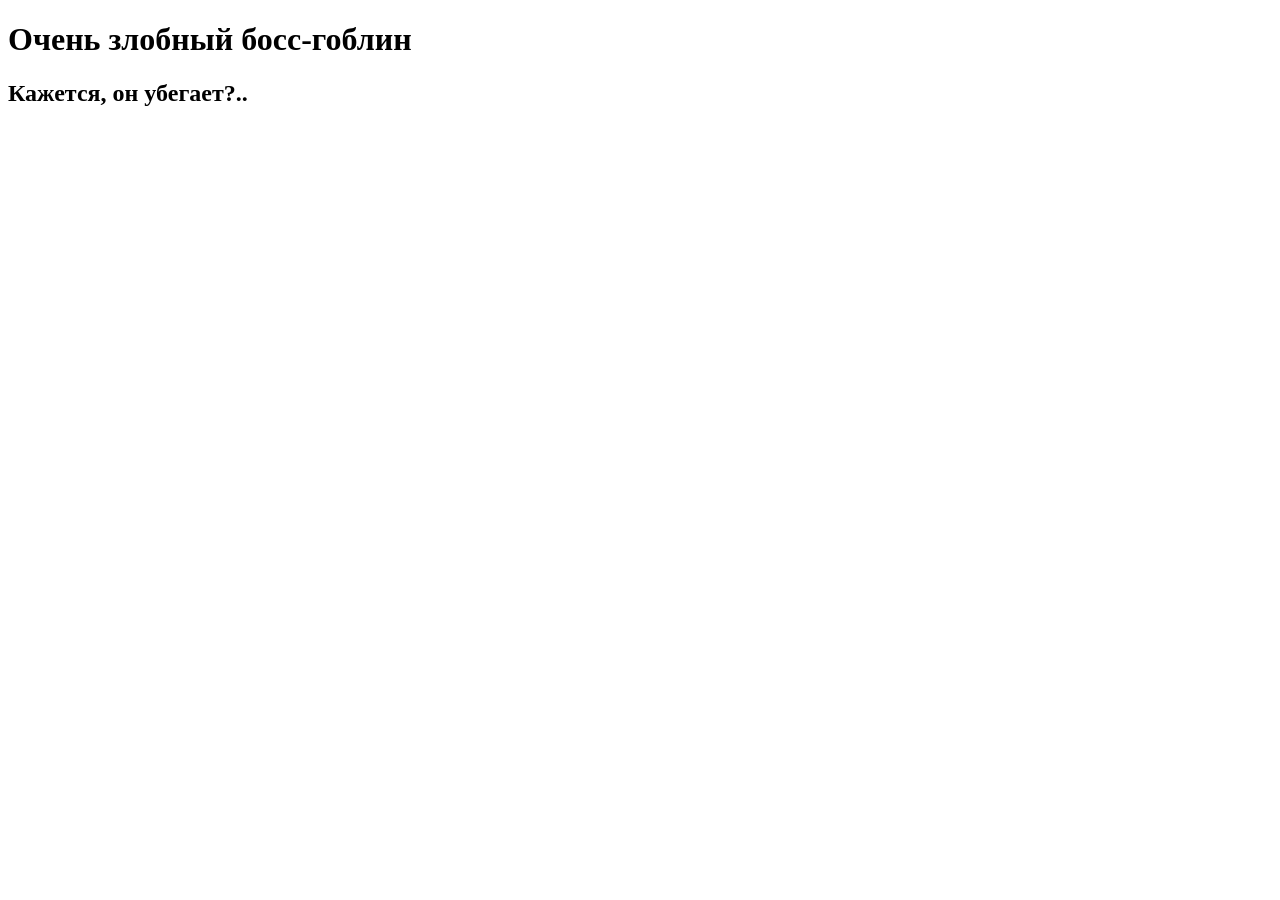
==== boss-room.html @ ebde8d36 "Added a room" ====
<!DOCTYPE html>
<html lang="en">
<head>
    <meta charset="UTF-8">
    <meta name="viewport" content="width=device-width, initial-scale=1.0">
    <title></title>
</head>
<body>
    <h1>Очень злобный босс-гоблин</h1>
    <h2>Кажется, он убегает?..</h2>
</body>
</html>
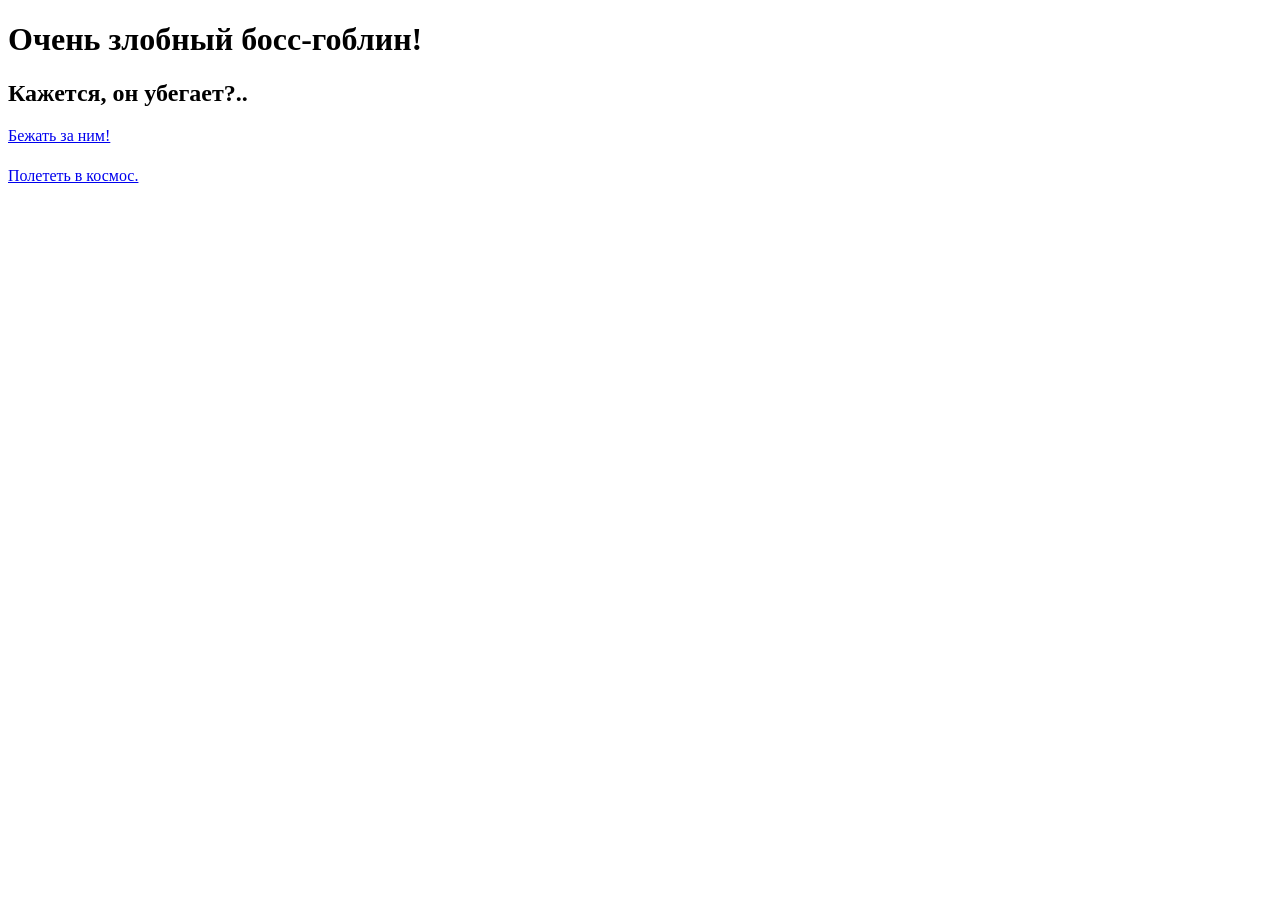
==== commit 3e74fb8d: "The creatiion of the first three rooms as well as the death an win." ====
--- a/boss-room.html
+++ b/boss-room.html
@@ -6,7 +6,11 @@
     <title></title>
 </head>
 <body>
-    <h1>Очень злобный босс-гоблин</h1>
+    <h1>Очень злобный босс-гоблин!</h1>
     <h2>Кажется, он убегает?..</h2>
+
+    <a href="/lost.html">Бежать за ним!</a>
+    <h5></h5>
+    <a href="/space.html">Полететь в космос.</a>
 </body>
 </html>
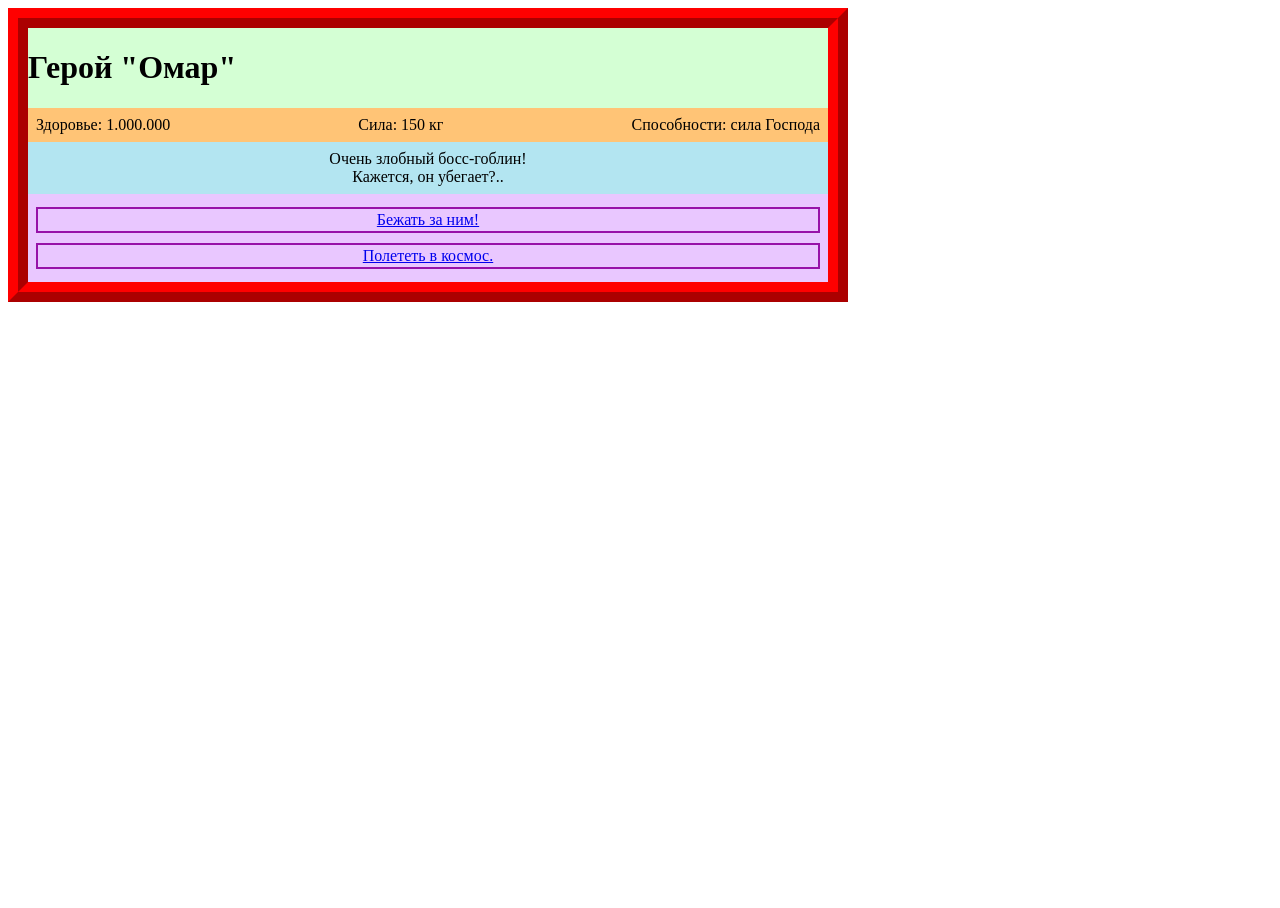
==== commit 99e86f56: "Сделал домашку" ====
--- a/boss-room.html
+++ b/boss-room.html
@@ -3,14 +3,29 @@
 <head>
     <meta charset="UTF-8">
     <meta name="viewport" content="width=device-width, initial-scale=1.0">
-    <title></title>
+    <link rel="stylesheet" href="style.css">
+    <title>story game</title>
 </head>
 <body>
-    <h1>Очень злобный босс-гоблин!</h1>
-    <h2>Кажется, он убегает?..</h2>
+    <div id="game-card">
+        <div id="heading"><h1>Герой "Омар"</h1></div>
 
-    <a href="/lost.html">Бежать за ним!</a>
-    <h5></h5>
-    <a href="/space.html">Полететь в космос.</a>
+        <div class="stats">
+            <div>Здоровье: 1.000.000</div>
+            <div>Сила: 150 кг</div>
+            <div>Способности: сила Господа</div>
+        </div>
+
+        <div class="poster">
+            <div>Очень злобный босс-гоблин!</div>
+            <div>Кажется, он убегает?..</div>
+        </div>
+
+        <div class="actions">
+            <a class="button" href="/lost.html">Бежать за ним!</a>
+            
+            <a class="button" href="/space.html">Полететь в космос.</a>
+        </div>
+    </div>
 </body>
 </html>
--- a/style.css
+++ b/style.css
@@ -0,0 +1,69 @@
+html {
+    height: 100%;
+}
+
+body {
+    height: 100%;
+}
+
+#main {
+    display: flex;
+    justify-content: center;
+    align-items: center;
+    height: 100%;
+}
+
+#game-card {
+    max-width: 800px;
+
+    border: 20px ridge red;
+    background: rgb(212, 255, 212);
+
+    display: flex;
+    flex-direction: column;
+}
+
+.heading {
+    padding: 8px;
+    text-align: center;
+}
+
+.stats {
+    background: rgb(255, 196, 118);
+    padding: 8px;
+
+    display: flex;
+    justify-content: space-between;
+    align-items: center;
+}
+
+.stat-item {
+    padding: 3px;
+
+    border: 2px solid rgb(189, 147, 93);
+    display: block;
+}
+
+.poster {
+    background: rgb(179, 229, 241);
+    padding: 8px;
+    text-align: center;
+}
+
+.actions {
+    background: rgb(233, 199, 255);
+    padding: 8px;
+
+    display: flex;
+    flex-direction: column;
+}
+
+.button {
+    padding: 2px;
+    margin-top: 5px;
+    margin-bottom: 5px;
+
+    border: 2px solid rgb(151, 18, 168);
+    display: block;
+    text-align: center;
+}
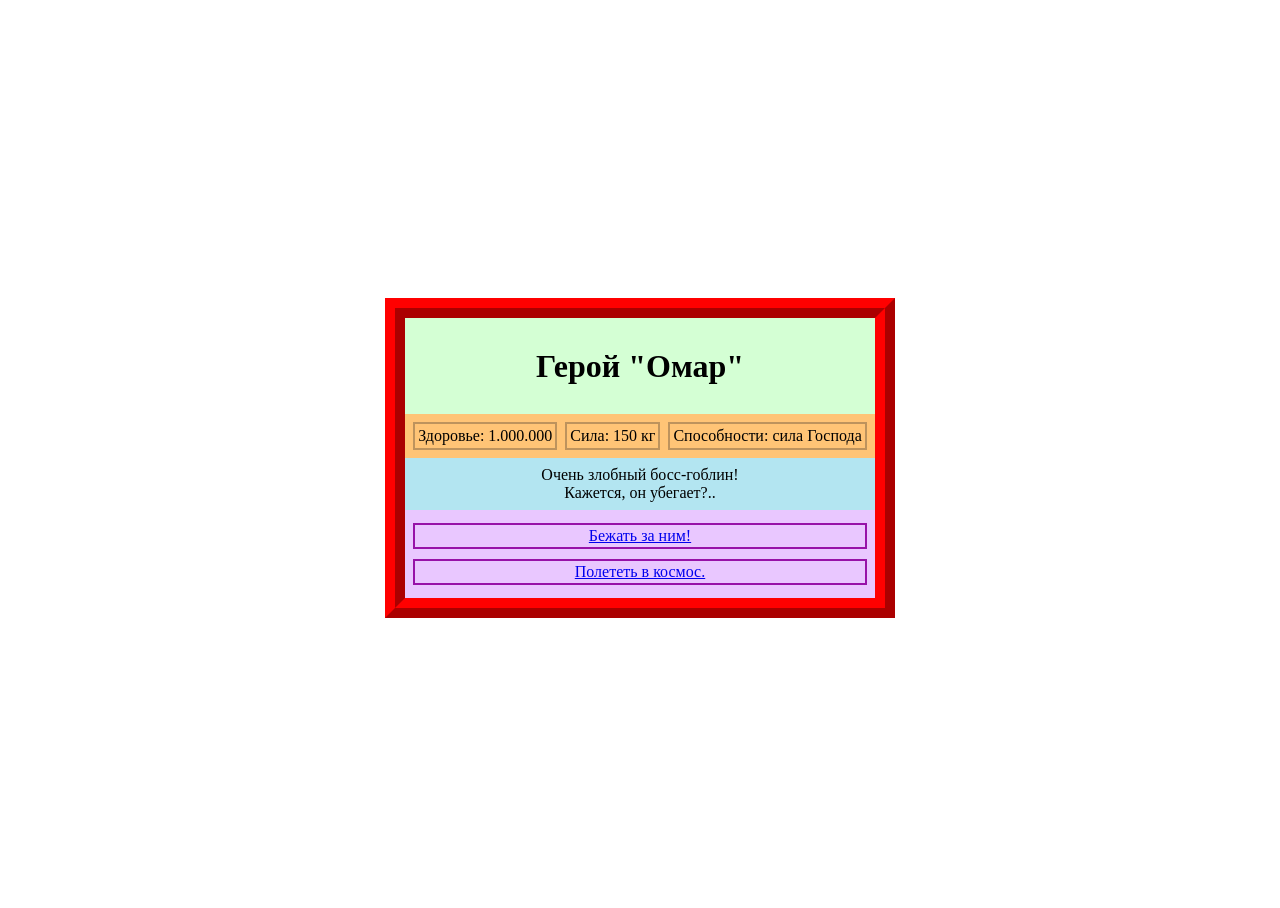
==== commit 5273dd77: "Fixed homework" ====
--- a/boss-room.html
+++ b/boss-room.html
@@ -7,25 +7,26 @@
     <title>story game</title>
 </head>
 <body>
-    <div id="game-card">
-        <div id="heading"><h1>Герой "Омар"</h1></div>
+    <main id="main">
+        <div id="game-card">
+            <div class="heading"><h1>Герой "Омар"</h1></div>
 
-        <div class="stats">
-            <div>Здоровье: 1.000.000</div>
-            <div>Сила: 150 кг</div>
-            <div>Способности: сила Господа</div>
+            <div class="stats">
+                <div class="stat-item">Здоровье: 1.000.000</div>
+                <div class="stat-item">Сила: 150 кг</div>
+                <div class="stat-item">Способности: сила Господа</div>
+            </div>
+
+            <div class="poster">
+                <div>Очень злобный босс-гоблин!</div>
+                <div>Кажется, он убегает?..</div>
+            </div>
+
+            <div class="actions">
+                <a class="button" href="/lost.html">Бежать за ним!</a>
+                <a class="button" href="/space.html">Полететь в космос.</a>
+            </div>
         </div>
-
-        <div class="poster">
-            <div>Очень злобный босс-гоблин!</div>
-            <div>Кажется, он убегает?..</div>
-        </div>
-
-        <div class="actions">
-            <a class="button" href="/lost.html">Бежать за ним!</a>
-            
-            <a class="button" href="/space.html">Полететь в космос.</a>
-        </div>
-    </div>
+    </main>
 </body>
 </html>
--- a/style.css
+++ b/style.css
@@ -33,8 +33,10 @@
     padding: 8px;
 
     display: flex;
-    justify-content: space-between;
+    justify-content: space-evenly;
     align-items: center;
+
+    gap: 8px;
 }
 
 .stat-item {
@@ -66,4 +68,9 @@
     border: 2px solid rgb(151, 18, 168);
     display: block;
     text-align: center;
-}+}
+/*
+a.button {
+    background-color: black;
+}
+*/
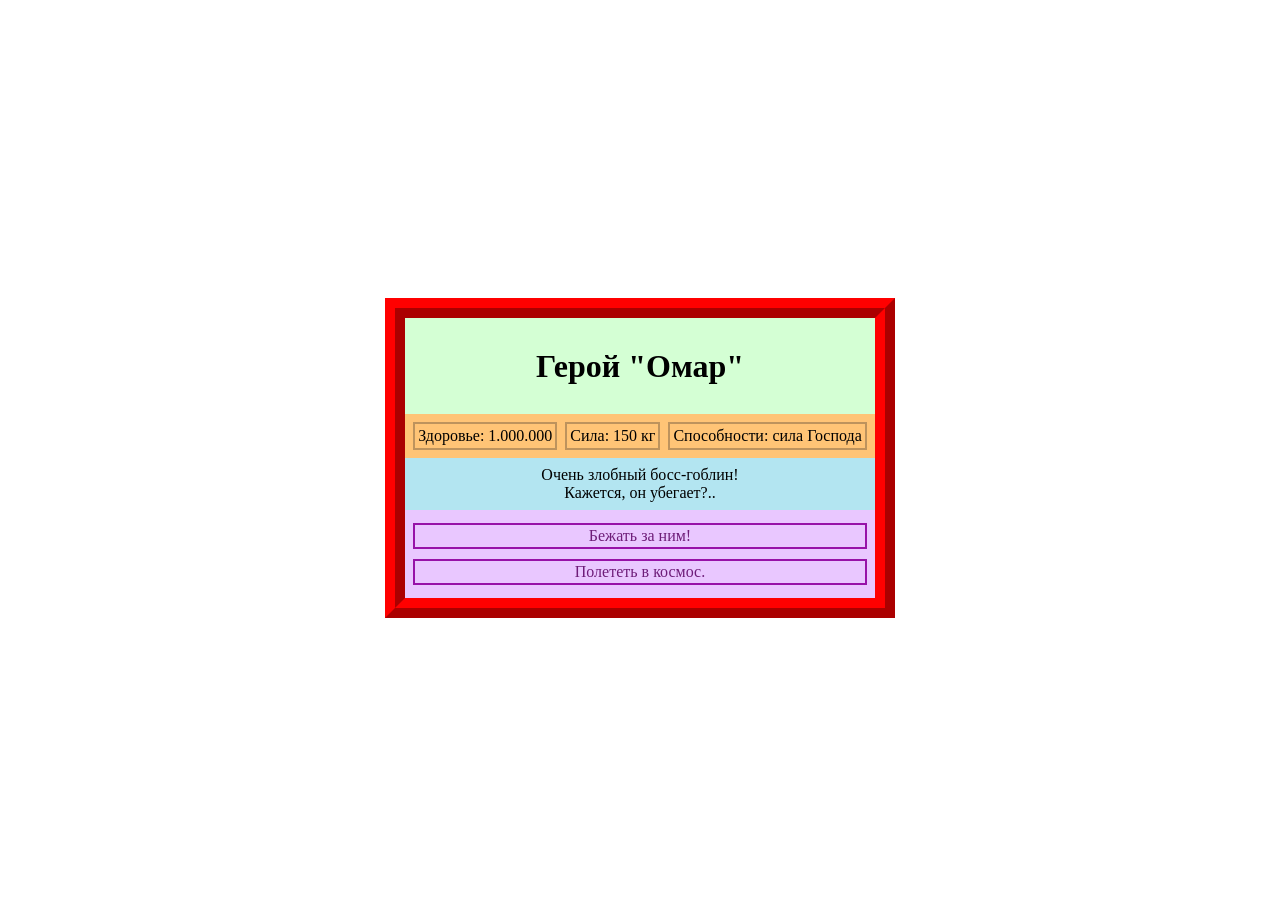
==== commit 36a02ee0: "fixed bug with local links (instead used non-local ones) + added custom link color" ====
--- a/boss-room.html
+++ b/boss-room.html
@@ -23,8 +23,8 @@
             </div>
 
             <div class="actions">
-                <a class="button" href="/lost.html">Бежать за ним!</a>
-                <a class="button" href="/space.html">Полететь в космос.</a>
+                <a class="button" href="lost.html">Бежать за ним!</a>
+                <a class="button" href="space.html">Полететь в космос.</a>
             </div>
         </div>
     </main>
--- a/style.css
+++ b/style.css
@@ -68,9 +68,23 @@
     border: 2px solid rgb(151, 18, 168);
     display: block;
     text-align: center;
+
+    text-decoration: none;
+    color: rgb(110, 29, 121);
 }
-/*
-a.button {
-    background-color: black;
+
+.actions a.button:hover {
+    background-color: rgb(236, 96, 255);
+    transform: translateY(-2px);
+
+    transition: transform 0.2s ease-in-out;
+    transition: background-color 0.2s ease-in-out;
 }
-*/+
+.stats div.stat-item:hover {
+    background-color: rgb(158, 120, 71);
+    transform: translateY(-2px);
+
+    transition: transform 0.2s ease-in-out;
+    transition: background-color 0.2s ease-in-out;
+}
